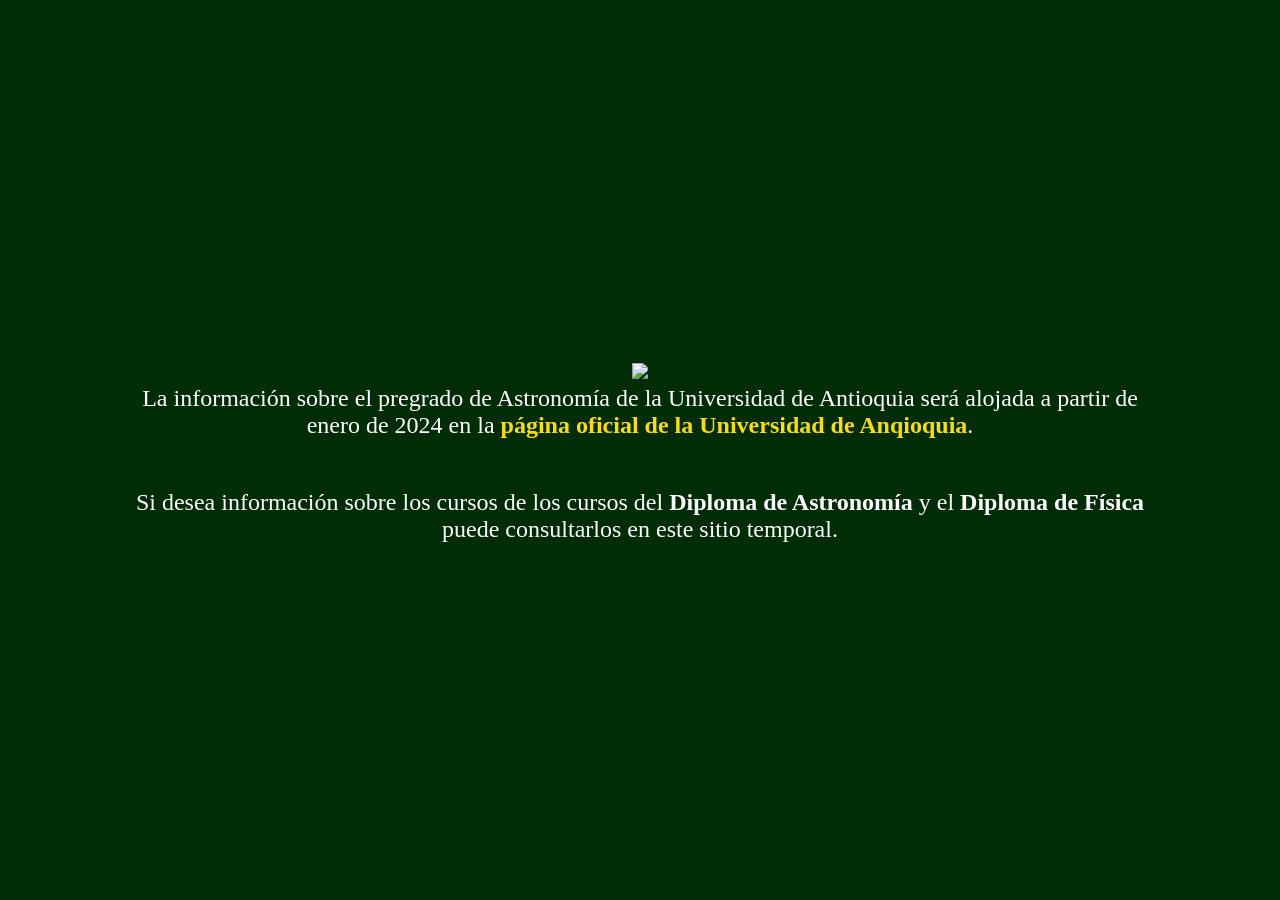
==== index.html @ 1f1b359e "[FIX] Create index.html" ====
<!DOCTYPE html>
<html lang="es">
  <head>
    <meta charset="UTF-8">
    <meta name="viewport" content="width=device-width, initial-scale=1.0">
    <link rel="stylesheet" href="styles.css">
    <title>Redireccionado</title>
  </head>
  <body>
    <div class="container">
      <p class="entrada">
        <img src="/principal/LogoAstronomiaUdeA-Medium.png"><br/>
        La información sobre el pregrado de Astronomía de la
        Universidad de Antioquia será alojada a partir de enero de
        2024 en la <a href="http://www.udea.edu.co">página oficial de
        la Universidad de Anqioquia</a>.
      </p>
      <p class="adicional">
        Si desea información sobre los cursos de los cursos
        del <b>Diploma de Astronomía</b> y el <b>Diploma de Física</b>
        puede consultarlos en este sitio temporal.
      </p>
    </div>
  </body>
</html>
---- styles.css ----
body {
    margin: 0;
    padding: 0;
    display: flex;
    align-items: center;
    justify-content: center;
    height: 100vh;
    background-color: #002D06; /* Verde astronomia */
}

.container {
    position: relative;
}

img.logo {
    display: block;
    max-width: 100%;
    max-height: 100%;
    margin: 0 auto;
    position: absolute;
    top: 50%;
    left: 50%;
    transform: translate(-50%, -50%);
}

p.entrada {
    color: #ffffff; /* Color del texto (blanco en este caso) */
    font-size: 24px; /* Tamaño del texto */
    margin: 0 auto; /* Centra el párrafo horizontalmente */
    margin-top: 0px; /* Espaciado superior del párrafo */
    width: 80%; /* Ocupa el 50% del ancho de la página */
    text-align: center;
}

p.adicional {
    color: #ffffff; /* Color del texto (blanco en este caso) */
    font-size: 24px; /* Tamaño del texto */
    margin: 0 auto; /* Centra el párrafo horizontalmente */
    margin-top: 50px; /* Espaciado superior del párrafo */
    width: 80%; /* Ocupa el 50% del ancho de la página */
    text-align: center;
}

a {
    color: #ffdd00; /* Color del enlace complementario al verde (#002D06) */
    text-decoration: none; /* Elimina el subrayado predeterminado de los enlaces */
    font-weight: bold; /* Opcional: Peso de la fuente en negrita para enfatizar los enlaces */
}

a:hover {
    text-decoration: underline; /* Agrega subrayado al pasar el ratón sobre el enlace */
}
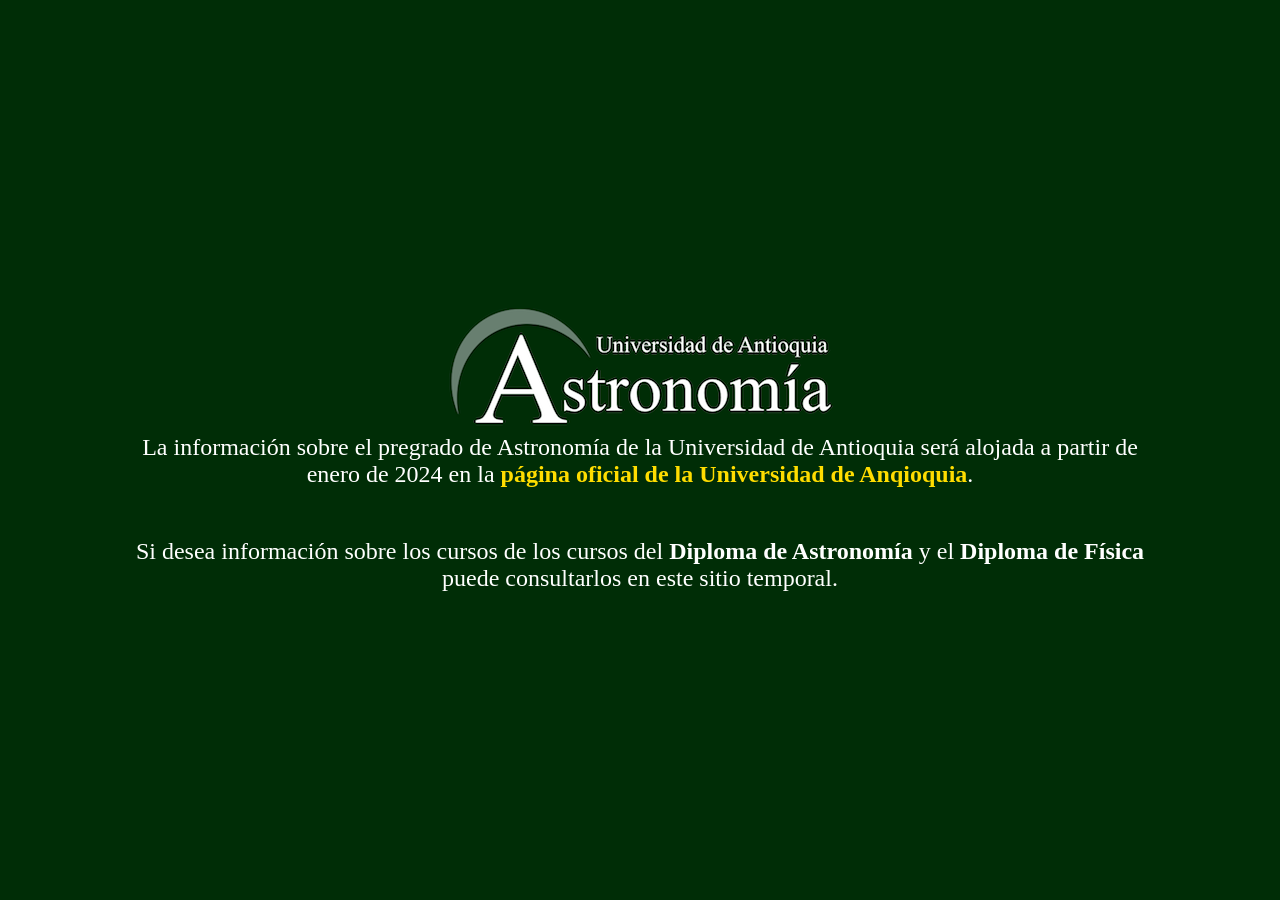
==== commit a4dcec51: "[FIX] Image location" ====
--- a/index.html
+++ b/index.html
@@ -9,7 +9,7 @@
   <body>
     <div class="container">
       <p class="entrada">
-        <img src="/principal/LogoAstronomiaUdeA-Medium.png"><br/>
+        <img src="LogoAstronomiaUdeA-Medium.png"><br/>
         La información sobre el pregrado de Astronomía de la
         Universidad de Antioquia será alojada a partir de enero de
         2024 en la <a href="http://www.udea.edu.co">página oficial de
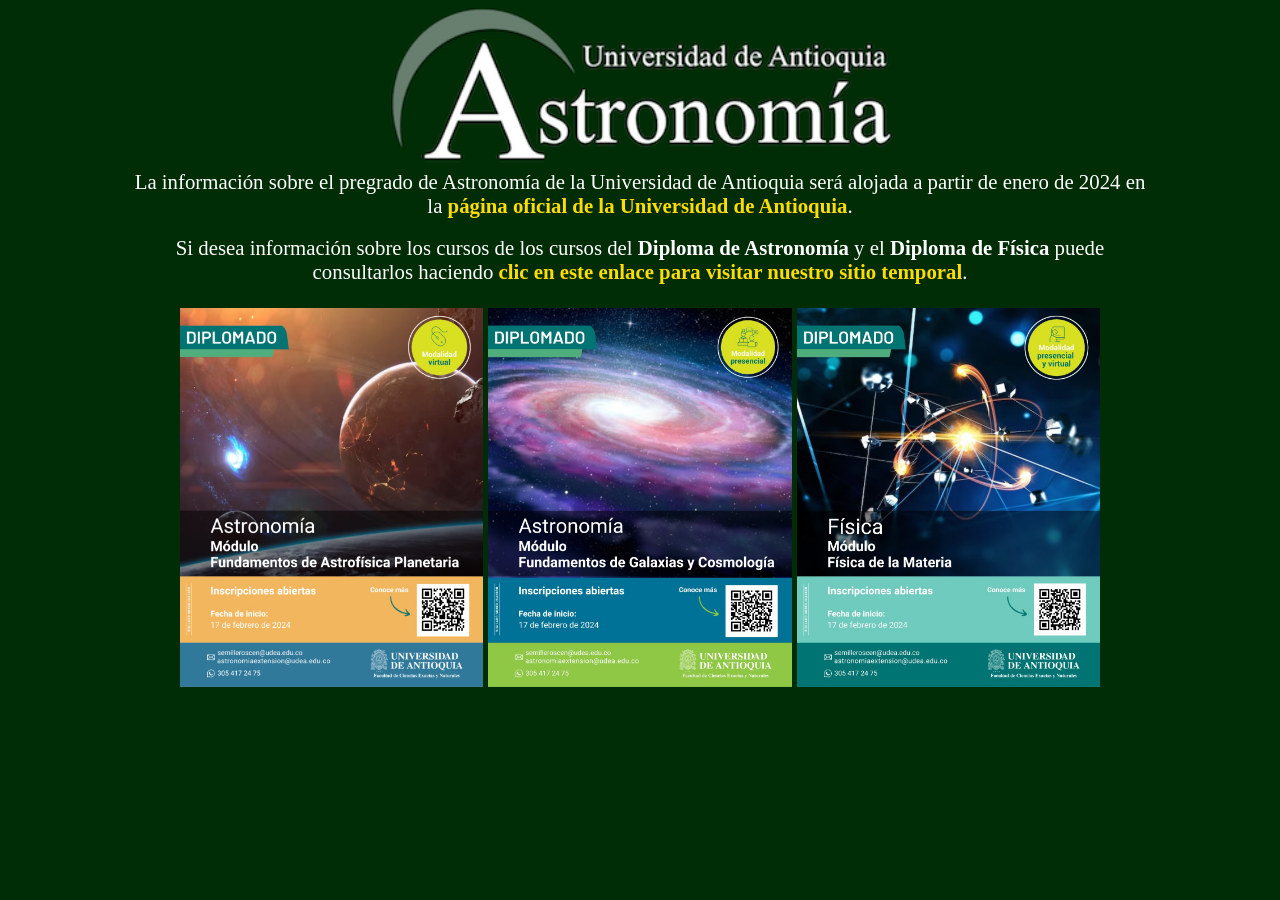
==== commit 2e0e3942: "[FIX] New pages" ====
--- a/index.html
+++ b/index.html
@@ -9,16 +9,22 @@
   <body>
     <div class="container">
       <p class="entrada">
-        <img src="LogoAstronomiaUdeA-Medium.png"><br/>
+        <img src="LogoAstronomiaUdeA-Medium.png" width=50%><br/>
         La información sobre el pregrado de Astronomía de la
         Universidad de Antioquia será alojada a partir de enero de
         2024 en la <a href="http://www.udea.edu.co">página oficial de
-        la Universidad de Anqioquia</a>.
+        la Universidad de Antioquia</a>.
       </p>
-      <p class="adicional">
+      <br/>
+      <p class="entrada">
         Si desea información sobre los cursos de los cursos
         del <b>Diploma de Astronomía</b> y el <b>Diploma de Física</b>
-        puede consultarlos en este sitio temporal.
+        puede consultarlos
+        haciendo <a href="https://bit.ly/diplomas-astro-udea">clic en
+        este enlace para visitar nuestro sitio temporal</a>.<br/><br/>
+        <img src="Afiche-CienciasPlanetarias-2024_1.jpg" width=30%>
+        <img src="Afiche-GalaxiasCosmologia-2024_1.jpg" width=30%>
+        <img src="Afiche-FisicaMateria-2024_1.jpg" width=30%>
       </p>
     </div>
   </body>
--- a/styles.css
+++ b/styles.css
@@ -1,10 +1,12 @@
 body {
+    /*
     margin: 0;
     padding: 0;
-    display: flex;
+    //display: flex;
     align-items: center;
-    justify-content: center;
-    height: 100vh;
+    //justify-content: center;
+    //height: 100vh;
+    */
     background-color: #002D06; /* Verde astronomia */
 }
 
@@ -25,7 +27,7 @@
 
 p.entrada {
     color: #ffffff; /* Color del texto (blanco en este caso) */
-    font-size: 24px; /* Tamaño del texto */
+    font-size: 1.3em; /* Tamaño del texto */
     margin: 0 auto; /* Centra el párrafo horizontalmente */
     margin-top: 0px; /* Espaciado superior del párrafo */
     width: 80%; /* Ocupa el 50% del ancho de la página */
@@ -49,4 +51,5 @@
 
 a:hover {
     text-decoration: underline; /* Agrega subrayado al pasar el ratón sobre el enlace */
-}+}
+
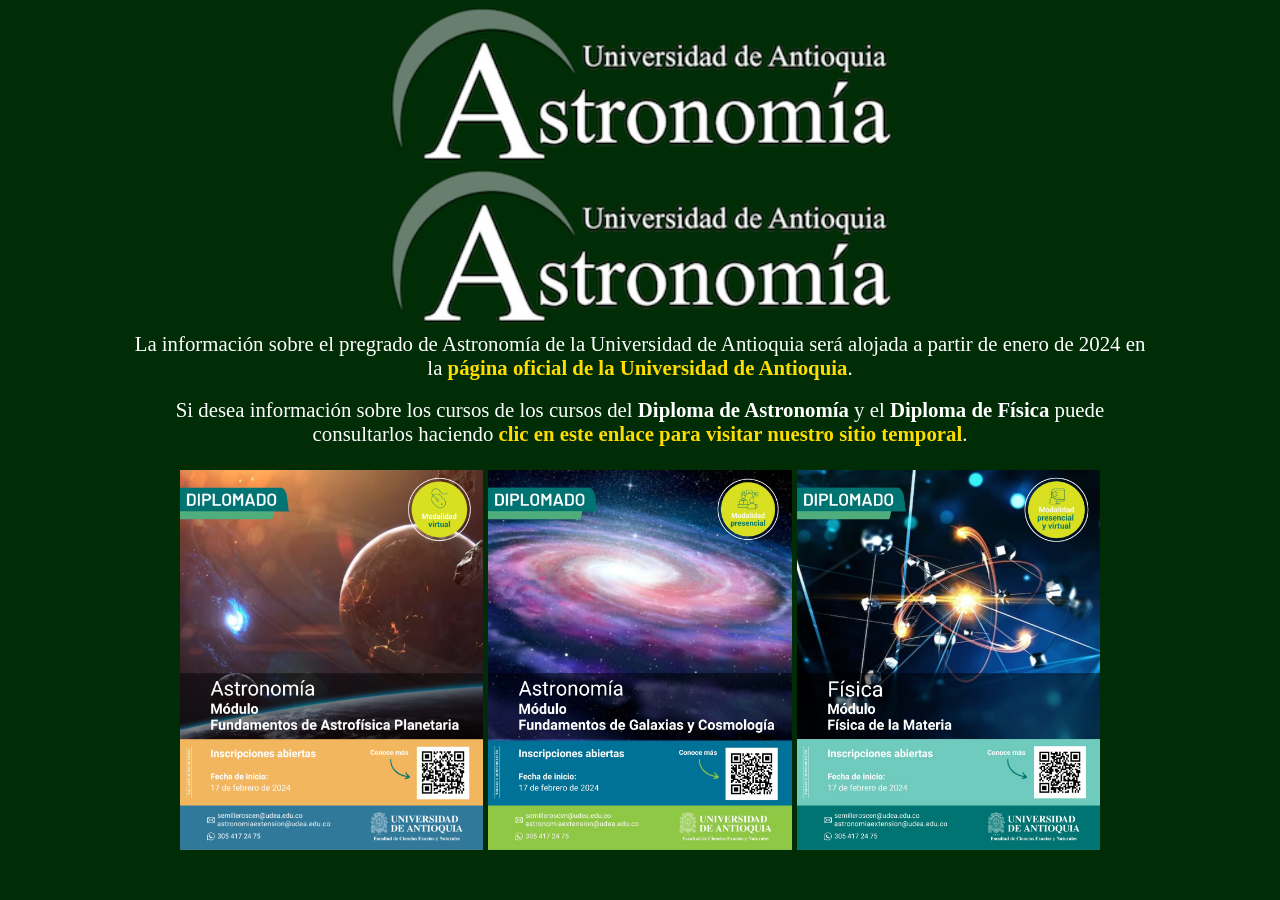
==== commit 6cac4f51: "[FEAT] Favicon" ====
--- a/index.html
+++ b/index.html
@@ -4,15 +4,18 @@
     <meta charset="UTF-8">
     <meta name="viewport" content="width=device-width, initial-scale=1.0">
     <link rel="stylesheet" href="styles.css">
+    <link rel="icon" href="astronomia.png" type="image/x-icon">
+    <link rel="apple-touch-icon" href="astronomia.png">
     <title>Redireccionado</title>
   </head>
   <body>
     <div class="container">
       <p class="entrada">
+        <img src="LogoAstronomiaUdeA-Medium.png" width=50%>
         <img src="LogoAstronomiaUdeA-Medium.png" width=50%><br/>
         La información sobre el pregrado de Astronomía de la
         Universidad de Antioquia será alojada a partir de enero de
-        2024 en la <a href="http://www.udea.edu.co">página oficial de
+        2024 en la <a href="http://www.udea.edu.co" target="_blank">página oficial de
         la Universidad de Antioquia</a>.
       </p>
       <br/>
@@ -20,11 +23,11 @@
         Si desea información sobre los cursos de los cursos
         del <b>Diploma de Astronomía</b> y el <b>Diploma de Física</b>
         puede consultarlos
-        haciendo <a href="https://bit.ly/diplomas-astro-udea">clic en
+        haciendo <a href="https://bit.ly/diplomas-astro-udea" target="_blank">clic en
         este enlace para visitar nuestro sitio temporal</a>.<br/><br/>
-        <img src="Afiche-CienciasPlanetarias-2024_1.jpg" width=30%>
-        <img src="Afiche-GalaxiasCosmologia-2024_1.jpg" width=30%>
-        <img src="Afiche-FisicaMateria-2024_1.jpg" width=30%>
+        <a href="https://share.udea.edu.co/?q=po:o613" target="_blank"><img src="Afiche-CienciasPlanetarias-2024_1.jpg" width=30%></a>
+        <a href="https://share.udea.edu.co/?q=po:o1904" target="_blank"><img src="Afiche-GalaxiasCosmologia-2024_1.jpg" width=30%></a>
+        <a href="https://share.udea.edu.co/?q=po:o1911" target="_blank"><img src="Afiche-FisicaMateria-2024_1.jpg" width=30%></a>
       </p>
     </div>
   </body>
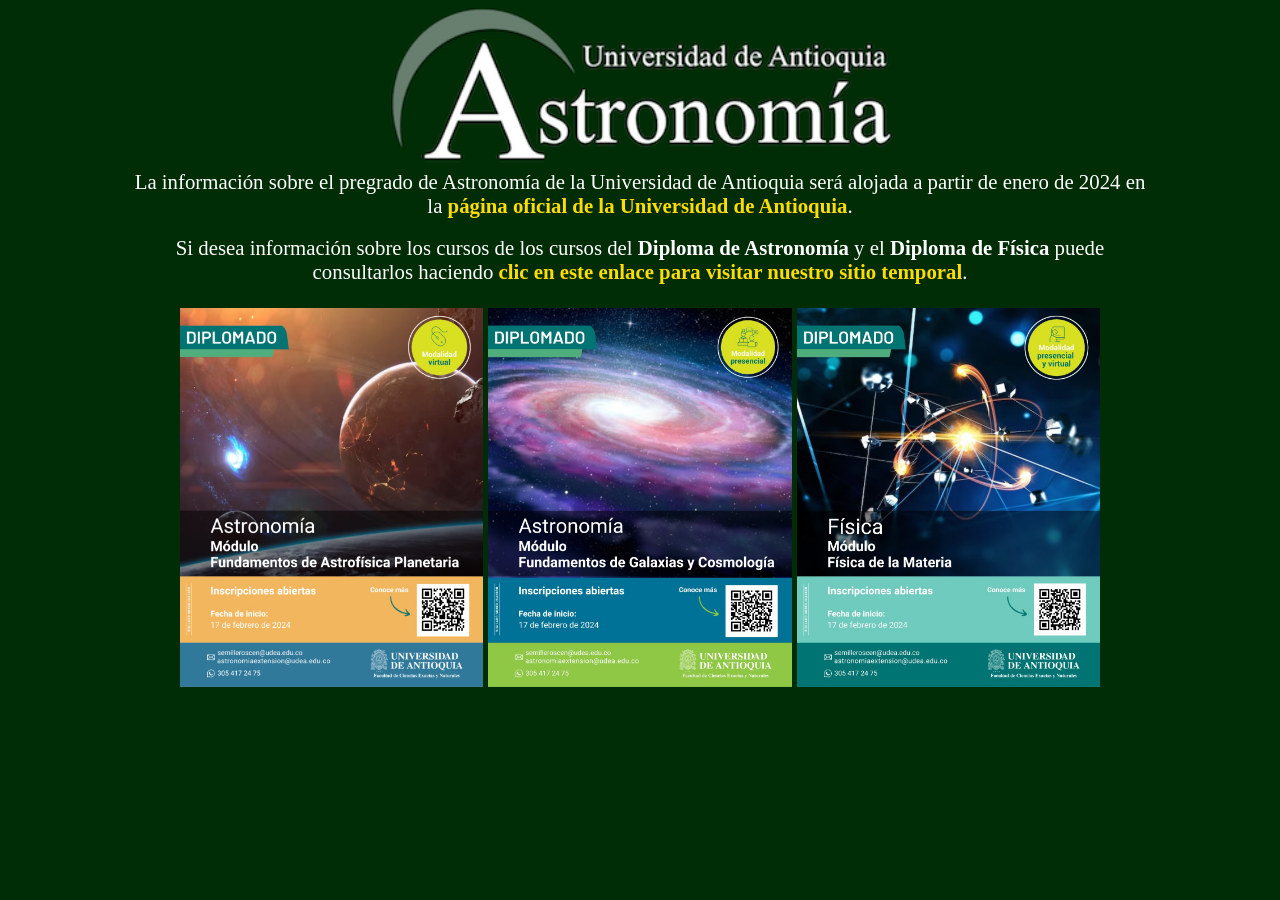
==== commit cb2bbc07: "New" ====
--- a/index.html
+++ b/index.html
@@ -11,7 +11,6 @@
   <body>
     <div class="container">
       <p class="entrada">
-        <img src="LogoAstronomiaUdeA-Medium.png" width=50%>
         <img src="LogoAstronomiaUdeA-Medium.png" width=50%><br/>
         La información sobre el pregrado de Astronomía de la
         Universidad de Antioquia será alojada a partir de enero de
